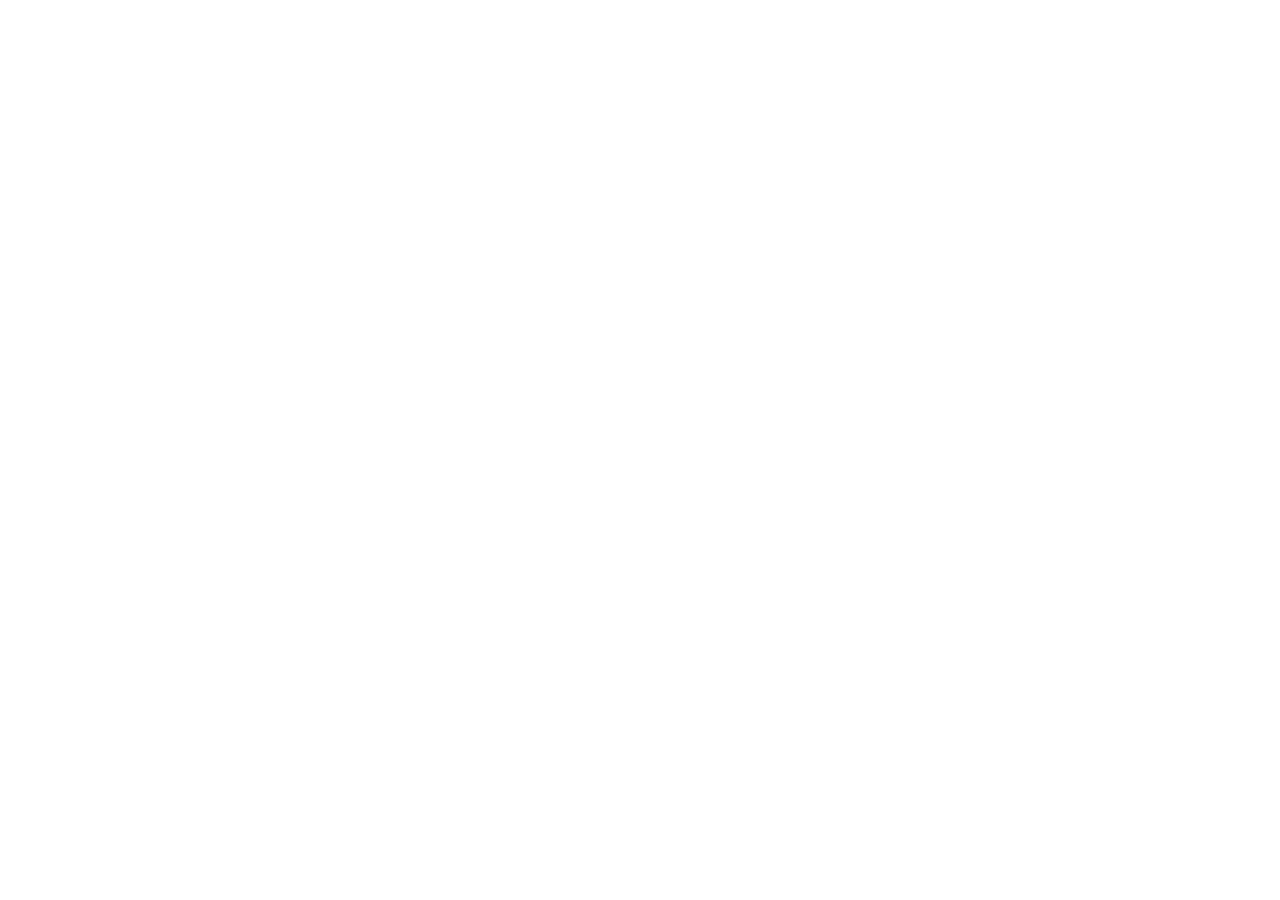
==== inventario.html @ 67cefdd1 "estructura basica del index, y creacion del inventario.html y styles.css" ====
<!DOCTYPE html>
<html lang="en">
<head>
    <meta charset="UTF-8">
    <meta name="viewport" content="width=device-width, initial-scale=1.0">
    <title>OmniStock Inventario & Stock</title>
</head>
<body>
    
</body>
</html>
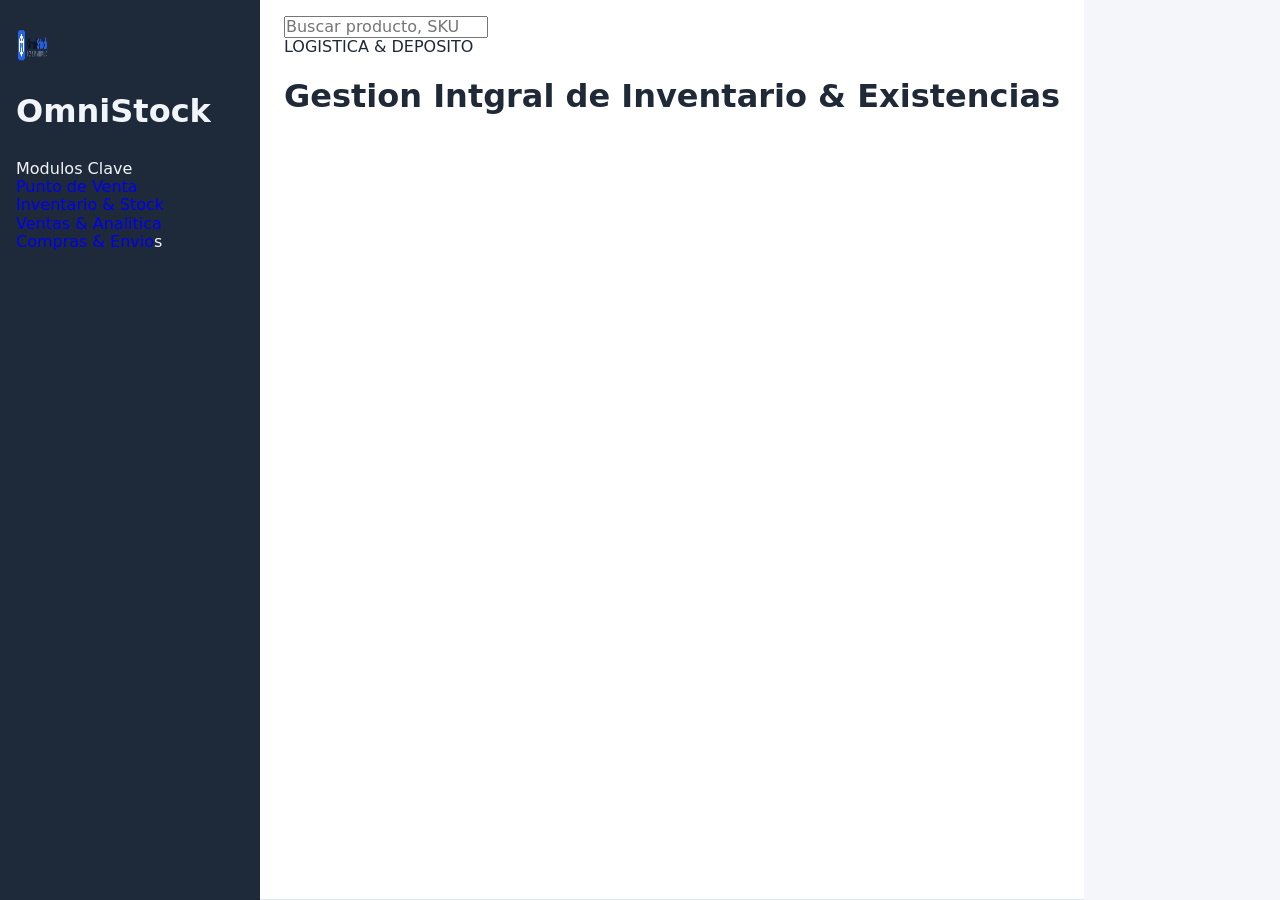
==== commit 0e603e45: "css del index empezado y agrego de clases en el index" ====
--- a/inventario.html
+++ b/inventario.html
@@ -1,11 +1,37 @@
 <!DOCTYPE html>
 <html lang="en">
+
 <head>
+    <link rel="stylesheet" href="assets/css/normalize.css">
+    <link rel="stylesheet" href="assets/css/styles.css">
     <meta charset="UTF-8">
     <meta name="viewport" content="width=device-width, initial-scale=1.0">
     <title>OmniStock Inventario & Stock</title>
 </head>
+
 <body>
-    
+    <aside>
+        <img src="assets/img/icons/logo.png" alt="logo-OmniStock">
+        <h1><b>OmniStock</b></h1>
+
+        <ul>
+            <p>Modulos Clave</p>
+            <li><a href="index.html">Punto de Venta</a></li>
+            <li><a href="inventario.html">Inventario & Stock</a><br></li>
+            <li><a href="ventas.html">Ventas & Analitica</a></li>
+            <li><a href="compras.html">Compras & Envio</a>s</li>
+        </ul>
+    </aside>
+
+    <header>
+        <input type="text" placeholder="Buscar producto, SKU">
+        <p>LOGISTICA & DEPOSITO</p>
+        <h1>Gestion Intgral de Inventario & Existencias</h1>
+    </header>
+
+
+
+
 </body>
+
 </html>
--- a/assets/css/styles.css
+++ b/assets/css/styles.css
@@ -0,0 +1,179 @@
+:root {
+    /*Colores de prueba, si se necesita cambiar desde aca podriamos hacerlo*/
+    --color-sidebar: #1e2a3a;
+    --color-fondo: #f4f6f9;
+    --color-texto: #1f2937;
+    --color-texto-claro: #f1f5f9;
+    --color-azul-interactivo: #2563eb;
+    --color-borde: #e2e8f0;
+
+    /*Radio de prueba, luego vemos si lo cambiamos*/
+    --radio: 8px;
+}
+
+* {
+    box-sizing: border-box;
+    margin: 0;
+    padding: 0;
+}
+
+ul {
+    list-style: none;
+    padding: 0;
+    margin: 0;
+}
+
+a {
+    text-decoration: none;
+}
+
+body {
+    font-family: 'Segoe UI', Tahoma, system-ui, sans-serif;
+    color: var(--color-texto);
+    background-color: var(--color-fondo);
+    display: flex;
+    min-height: 100vh;
+}
+
+aside {
+    width: 260px;
+    flex-shrink: 0;
+    background-color: var(--color-sidebar);
+    color: var(--color-texto-claro);
+    padding: 24px 16px;
+    display: flex;
+    flex-direction: column;
+    gap: 8px;
+}
+
+.contenido {
+    flex: 1;
+    display: flex;
+    flex-direction: column;
+    min-width: 0;
+}
+
+aside img {
+    width: 40px;
+    height: 40px;
+}
+
+#tituloPagina {
+    font-size: 1.4rem;
+    margin-bottom: 12px;
+}
+
+.menu-titulo {
+    font-size: 0.75rem;
+    text-transform: uppercase;
+    letter-spacing: 0.05em;
+    color: #94a3b8;
+}
+
+.modulos a {
+    display: block;
+    padding: 10px 12px;
+    border-radius: var(--radio);
+    color: var(--color-texto-claro);
+    transition: background-color 0.15s ease;
+}
+
+.modulos a:hover {
+    background-color: rgba(255, 255, 255, 0.1);
+}
+
+header {
+    padding: 16px 24px;
+    background-color: white;
+    border-bottom: 1px solid var(--color-borde);
+}
+
+.buscador {
+    width: 100%;
+    max-width: 400px;
+    padding: 10px 14px;
+    border: 1px solid var(--color-borde);
+    border-radius: var(--radio);
+    font-size: 0.95rem;
+}
+
+.buscador:focus {
+    outline: none;
+    border-color: var(--color-azul-interactivo);
+}
+
+main {
+    padding: 24px;
+}
+
+.lista-categorias {
+    display: flex;
+    flex-wrap: wrap;
+    gap: 10px;
+    margin-bottom: 24px;
+}
+
+.categoria-btn {
+    padding: 8px 16px;
+    border: 1px solid var(--color-borde);
+    border-radius: 999px;
+    background-color: white;
+    cursor: pointer;
+    transition: background-color 0.15s ease, color 0.15s ease;
+}
+
+.categoria-btn:hover {
+    background-color: var(--color-azul-interactivo);
+    color: white;
+}
+
+.grid-productos {
+    display: grid;
+    grid-template-columns: repeat(auto-fill, minmax(200px, 1fr));
+    gap: 20px;
+}
+
+.producto-card {
+    background-color: white;
+    border: 1px solid var(--color-borde);
+    border-radius: var(--radio);
+    padding: 16px;
+    text-align: center;
+    transition: box-shadow 0.15s ease, transform 0.15s ease;
+}
+
+.producto-card:hover {
+    box-shadow: 0 4px 12px rgba(0, 0, 0, 0.08);
+    transform: translateY(-2px);
+}
+
+.producto-card img {
+    width: 100%;
+    height: 120px;
+    object-fit: cover;
+    border-radius: var(--radio);
+    margin-bottom: 10px;
+}
+
+.producto-card h3 {
+    font-size: 1rem;
+    margin: 4px 0;
+}
+
+.productos-precio {
+    display: flex;
+    align-items: center;
+    justify-content: space-between;
+    margin-top: 10px;
+}
+
+.productos-precio button {
+    width: 28px;
+    height: 28px;
+    border-radius: 50%;
+    border: none;
+    background-color: var(--color-azul-interactivo);
+    color: white;
+    font-size: 1.1rem;
+    cursor: pointer;
+}
